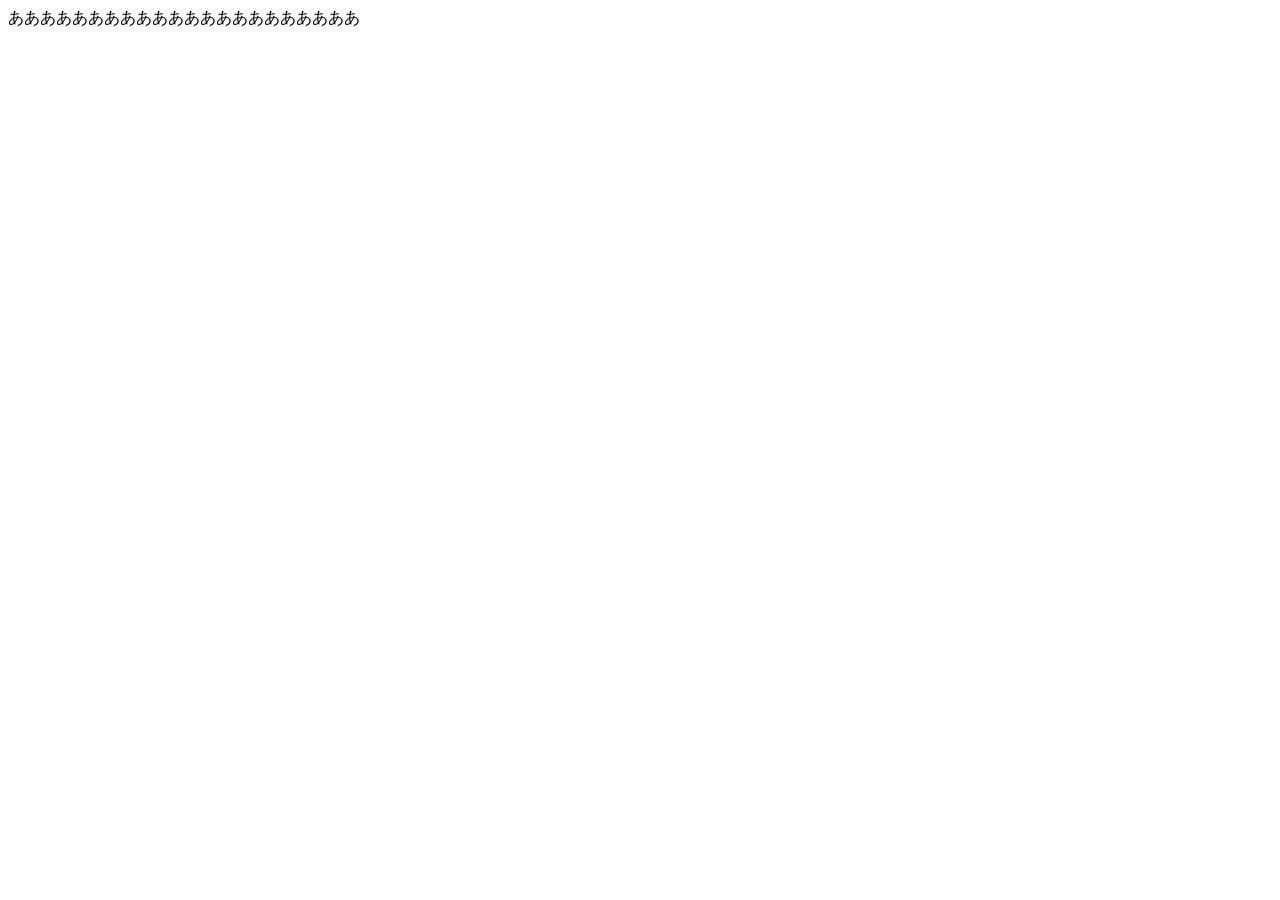
==== index.html @ 5403f237 "Rename test.html to index.html" ====
<!DOCTYPE html>
<html lang="en">
<head>
<meta charset="UTF-8">
<meta name="viewport" content="width=device-width, initial-scale=1.0">
<title>drum</title>
<body>
<div>ああああああああああああああああああああああ</div>
</body>
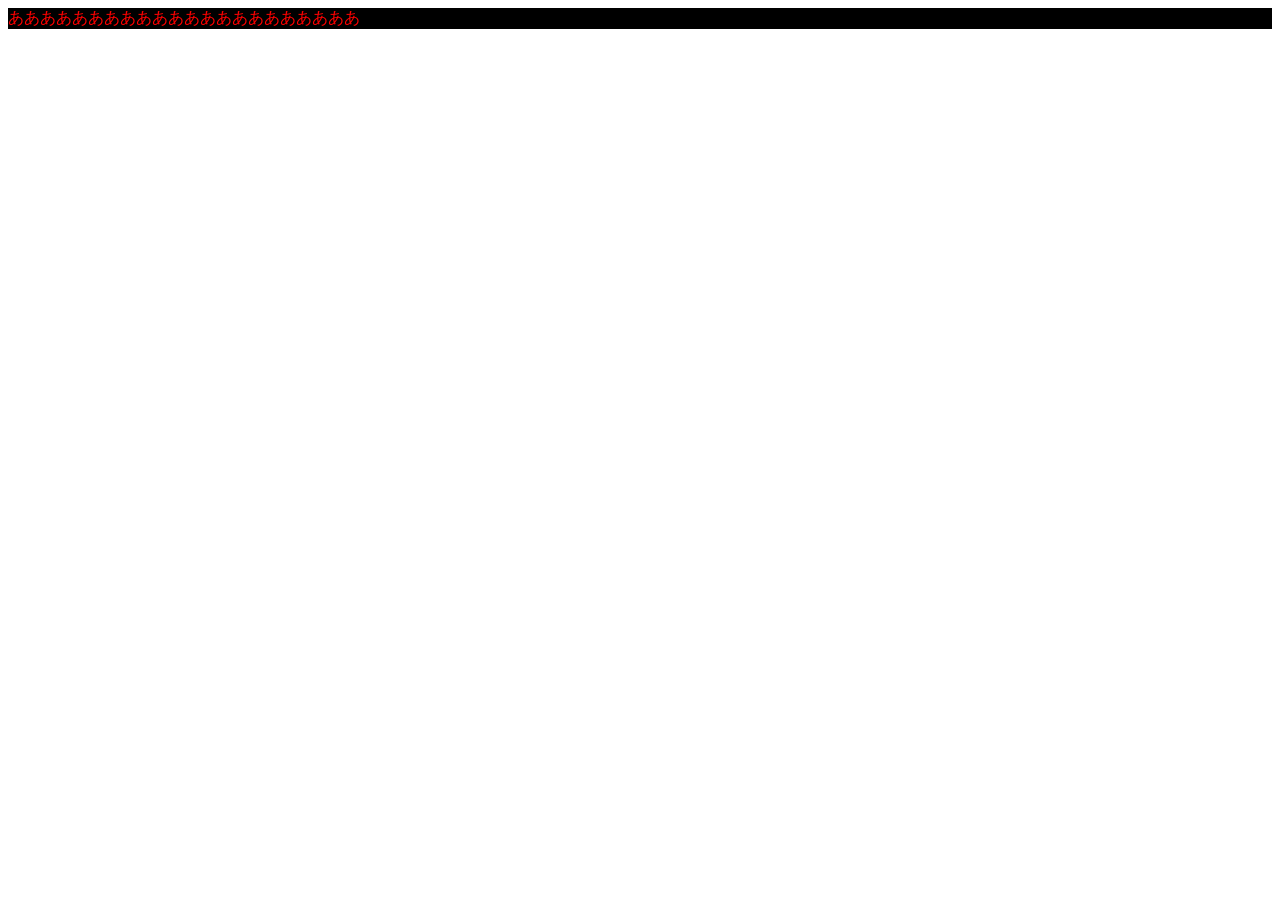
==== commit a5531649: "Update index.html" ====
--- a/index.html
+++ b/index.html
@@ -3,7 +3,9 @@
 <head>
 <meta charset="UTF-8">
 <meta name="viewport" content="width=device-width, initial-scale=1.0">
+<link rel="stylesheet" type="text/css" href="aaaa.css">
 <title>drum</title>
 <body>
 <div>ああああああああああああああああああああああ</div>
+<script src="eee.js"></script>
 </body>
--- a/aaaa.css
+++ b/aaaa.css
@@ -0,0 +1,7 @@
+
+div
+{
+   color:red;
+   background:black;
+}
+
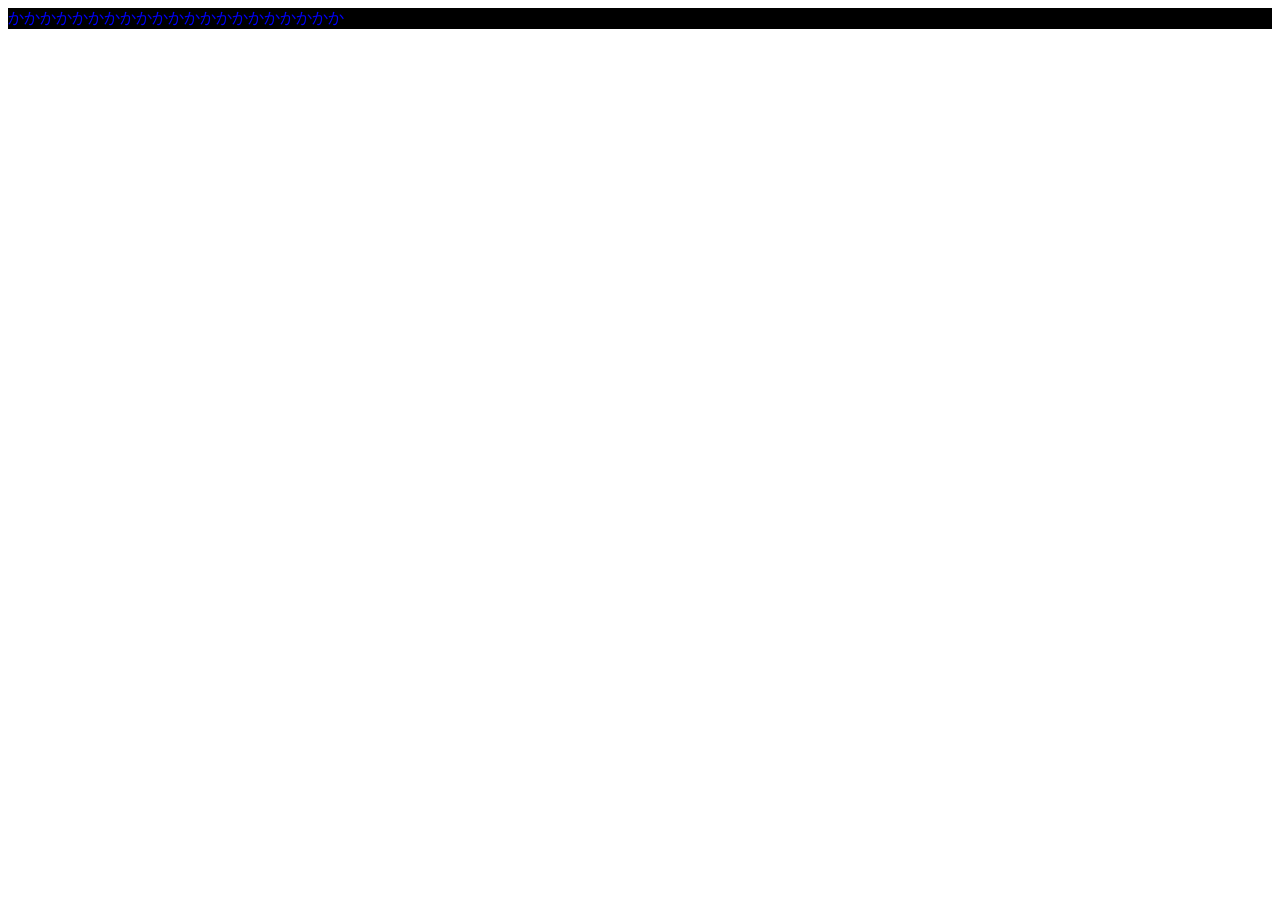
==== commit d96b45c7: "Update index.html" ====
--- a/index.html
+++ b/index.html
@@ -6,6 +6,6 @@
 <link rel="stylesheet" type="text/css" href="aaaa.css">
 <title>drum</title>
 <body>
-<div>ああああああああああああああああああああああ</div>
+<div>かかかかかかかかかかかかかかかかかかかかか</div>
 <script src="eee.js"></script>
 </body>
--- a/aaaa.css
+++ b/aaaa.css
@@ -2,6 +2,6 @@
 div
 {
    color:red;
-   background:black;
+   background-color:black;
 }
 
